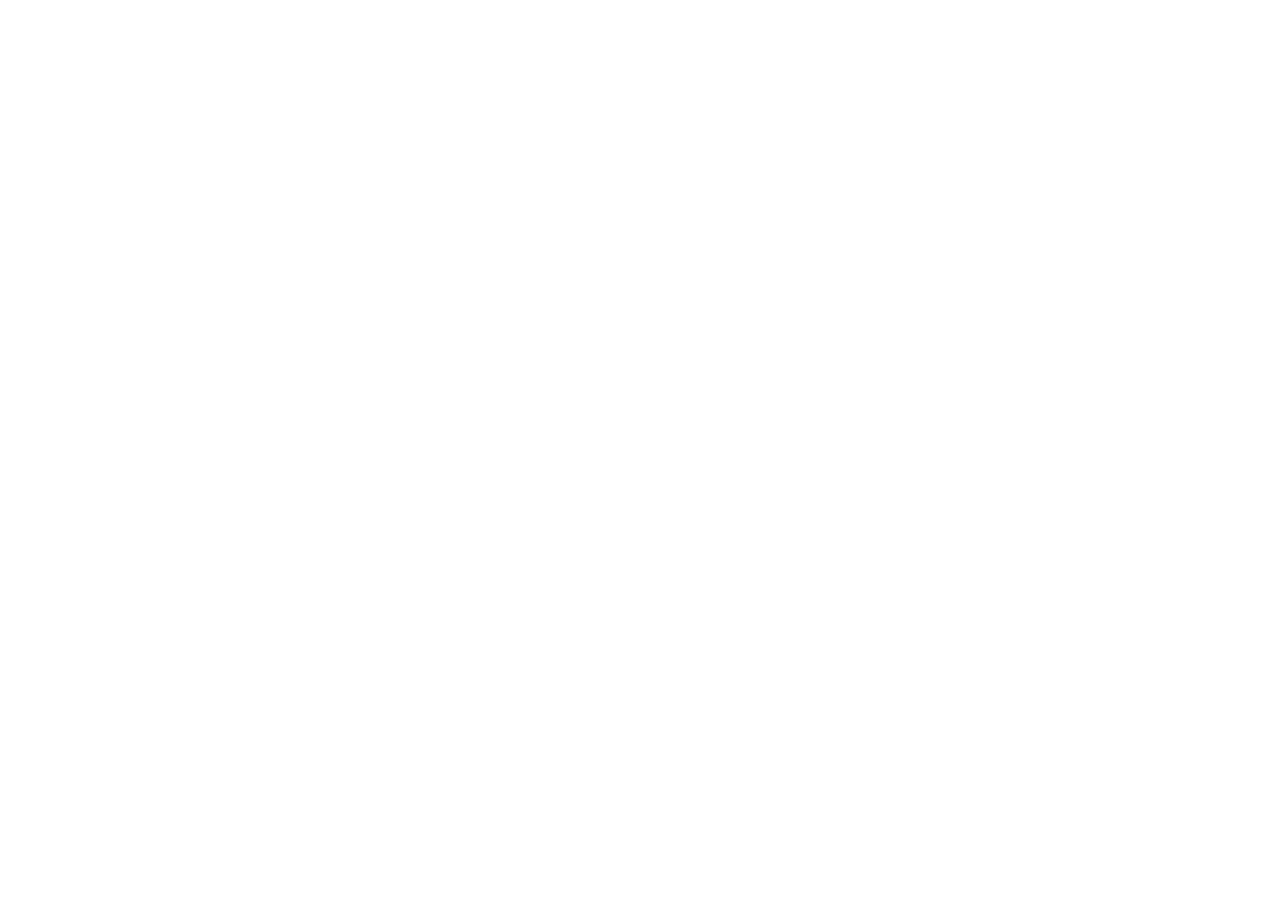
==== index.html @ 1c49c3de "new changes committed" ====
<!DOCTYPE html>
<html lang="en">
<head>
    <meta charset="UTF-8">
    <meta http-equiv="X-UA-Compatible" content="IE=edge">
    <meta name="viewport" content="width=device-width, initial-scale=1.0">
    <title>Document</title>
</head>
<body>
    
</body>
</html>
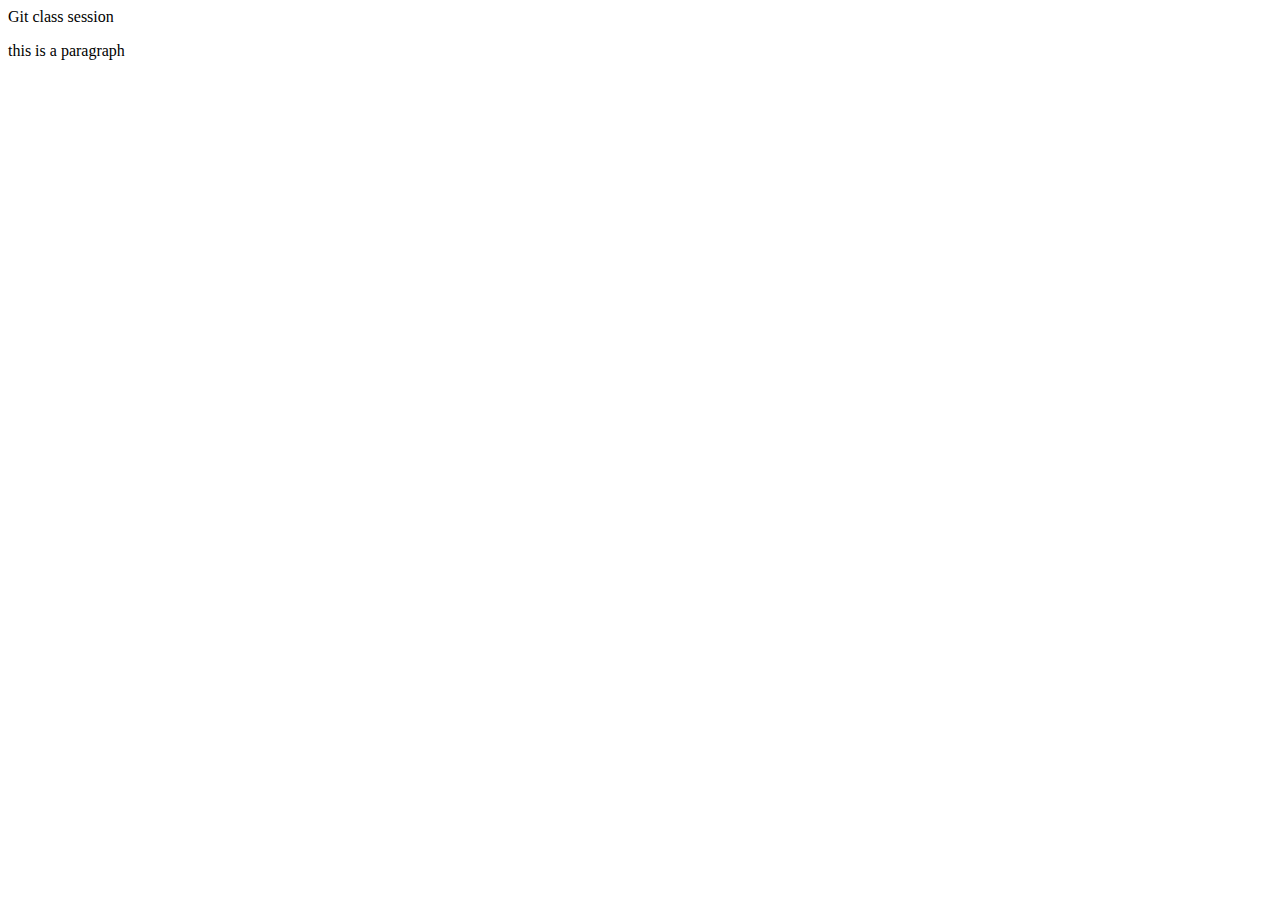
==== commit 6a538cac: "added para aded color added picture" ====
--- a/index.html
+++ b/index.html
@@ -7,6 +7,7 @@
     <title>Document</title>
 </head>
 <body>
-    
+    <h>Git class session</h>
+    <p>this is a paragraph</p>
 </body>
 </html>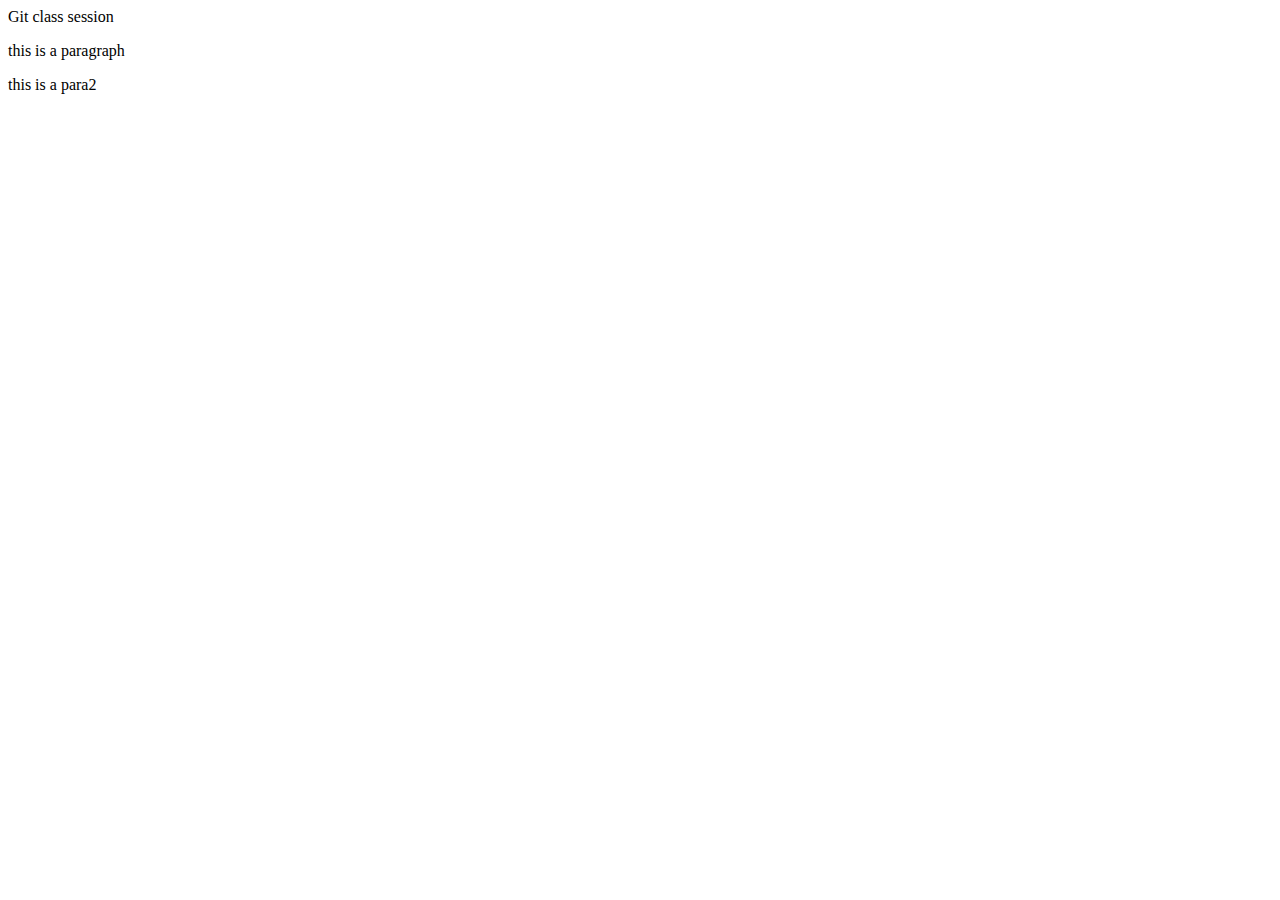
==== commit f3713ad4: "Update index.html" ====
--- a/index.html
+++ b/index.html
@@ -9,5 +9,6 @@
 <body>
     <h>Git class session</h>
     <p>this is a paragraph</p>
+    <p1> this is a para2 </p1>
 </body>
-</html>+</html>
